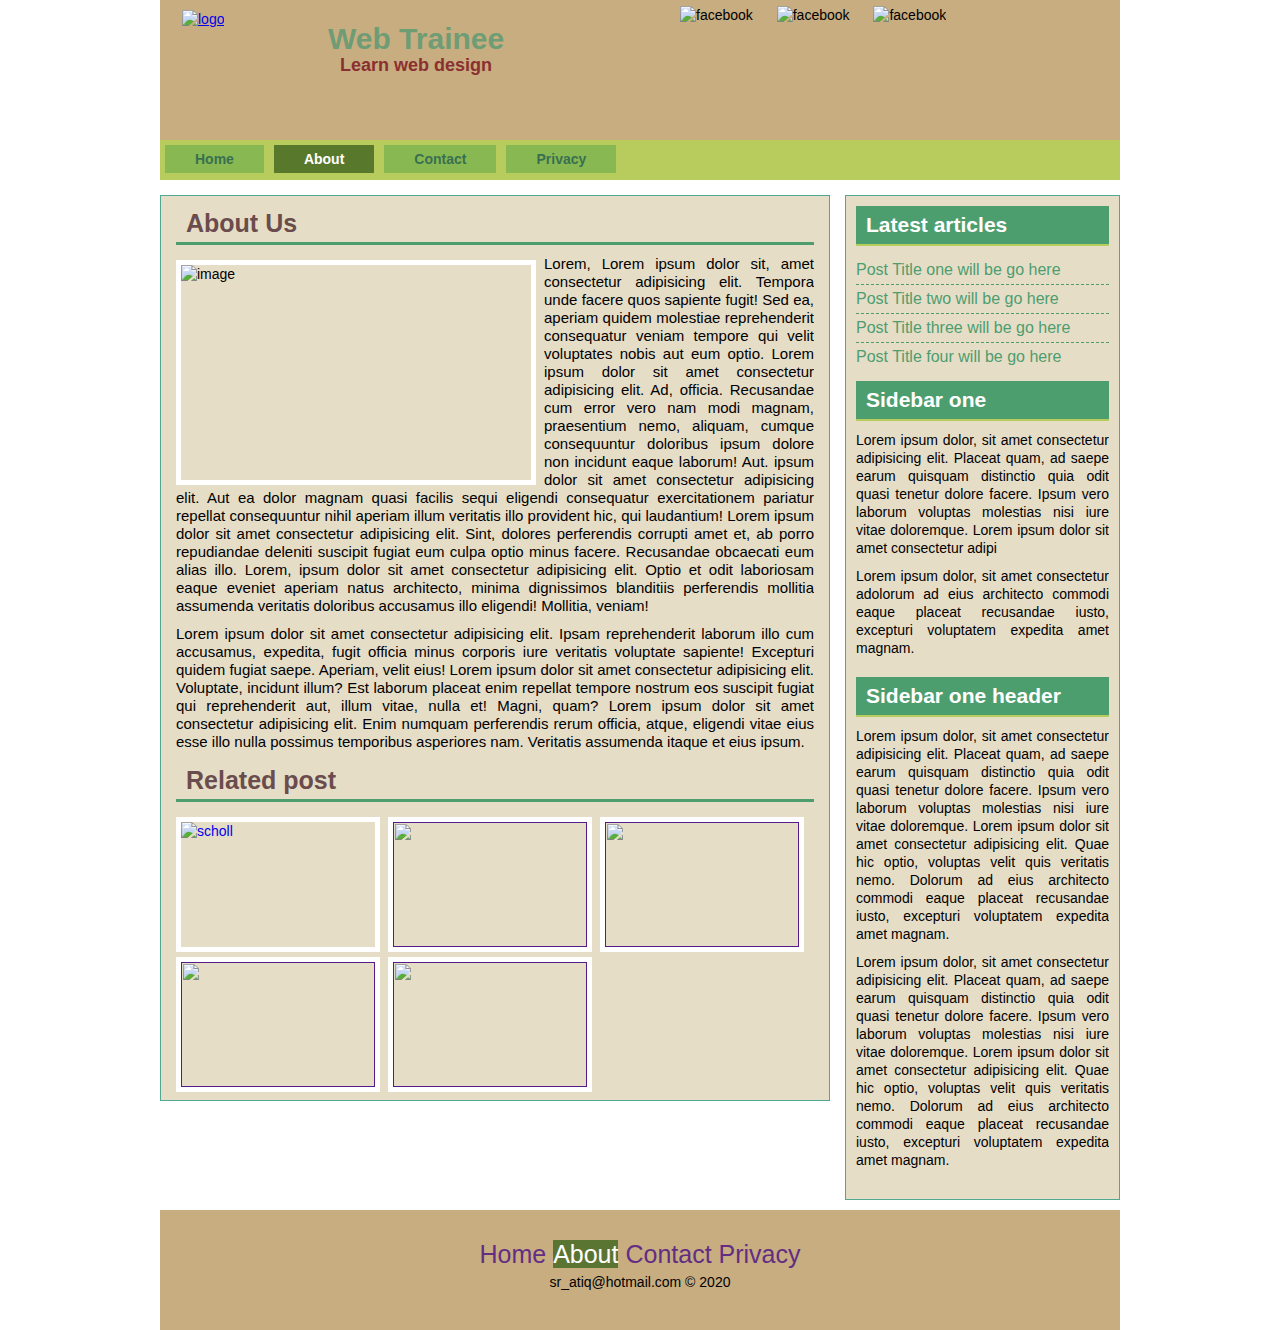
==== about.html @ 355b47a6 "related post add." ====
<!DOCTYPE html>
<html lang="en">
<head>
    <meta charset="UTF-8">
    <meta name="viewport" content="width=device-width, initial-scale=1.0">
    <title>Document</title>
    <link rel="stylesheet" href="style.css">
    <link rel="stylesheet" href="css/nivo-slider.css" type="text/css" media="screen" />
    <script src="http://ajax.googleapis.com/ajax/libs/jquery/1.4.2/jquery.min.js" type="text/javascript"></script>
    <script src="js/jquery.nivo.slider.js" type="text/javascript"></script>

</head>
<body>
    <div class="header template overflow">
        <div class="logo">
            <a href="#"><img src="images/LogoMakr_0QNEwx.png" alt="logo"></a>
        </div>
        <div class="title">
            <h2>Web Trainee</h2>
            <h5>Learn web design</h5>
        </div>
        <div class="social-media">
            <img src="images/47-473504_fb.png" alt="facebook">
            <img src="images/twitter.png" alt="facebook">
            <img src="images/linkedin.png" alt="facebook">
        </div>
    </div>

    <div class="navigation template overflow">
        <ul>
            <li><a href="index.html">Home</a></li>
            <li><a href="about.html" id="active">About</a></li>
            <li><a href="contact.html">Contact</a></li>
            <li><a href="#">Privacy</a></li>
        </ul>
    </div>

    <div class="body-content template overflow">

        <div class="main-content">
            <div class="post-content-details overflow">
                <h2>About Us</h2>
                <img src="images/maple-leaf.jpg" alt="image">
                    <p>
                    Lorem, Lorem ipsum dolor sit, amet consectetur adipisicing elit. Tempora unde facere quos sapiente fugit! Sed ea, aperiam quidem molestiae reprehenderit consequatur veniam tempore qui velit voluptates nobis aut eum optio. Lorem ipsum dolor sit amet consectetur adipisicing elit. Ad, officia. Recusandae cum error vero nam modi magnam, praesentium nemo, aliquam, cumque consequuntur doloribus ipsum dolore non incidunt eaque laborum! 
                    Aut. ipsum dolor sit amet consectetur adipisicing elit. Aut ea dolor magnam quasi facilis sequi eligendi consequatur exercitationem pariatur repellat consequuntur nihil aperiam illum veritatis illo provident hic, qui laudantium! Lorem ipsum dolor sit amet consectetur adipisicing elit. Sint, dolores perferendis corrupti amet et, ab porro repudiandae deleniti suscipit fugiat eum culpa optio minus facere. Recusandae obcaecati eum alias illo.
                    Lorem, ipsum dolor sit amet consectetur adipisicing elit. Optio et odit laboriosam eaque eveniet aperiam natus architecto, minima dignissimos blanditiis perferendis mollitia assumenda veritatis doloribus accusamus illo eligendi! Mollitia, veniam!
                    </p>
                    
                    <p>Lorem ipsum dolor sit amet consectetur adipisicing elit. Ipsam reprehenderit laborum illo cum accusamus, expedita, fugit officia minus corporis iure veritatis voluptate sapiente! Excepturi quidem fugiat saepe. Aperiam, velit eius!
                    Lorem ipsum dolor sit amet consectetur adipisicing elit. Voluptate, incidunt illum? Est laborum placeat enim repellat tempore nostrum eos suscipit fugiat qui reprehenderit aut, illum vitae, nulla et! Magni, quam?
                    Lorem ipsum dolor sit amet consectetur adipisicing elit. Enim numquam perferendis rerum officia, atque, eligendi vitae eius esse illo nulla possimus temporibus asperiores nam. Veritatis assumenda itaque et eius ipsum.
                    </p>
                <div class="related-post">
                    <h2>Related post</h2>
                    <a href="#"><img src="images/Tech.jpg" alt="scholl"></a>
                    <a href=""><img src="images/ALevel-Biology.jpg" alt=""></a>
                    <a href=""><img src="images/slideshow/02.jpg" alt=""></a>
                    <a href=""><img src="images/slideshow/02.jpg" alt=""></a>
                    <a href=""><img src="images/ALevel-Biology.jpg" alt=""></a>
                </div>
            </div>
        </div>

        <div class="side-bar">
            <div class="same-sidebar overflow">
                <h2>Latest articles</h2>
                <ul>
                    <li><a href="#">Post Title one will be go here</a></li>
                    <li><a href="#">Post Title two will be go here</a></li>
                    <li><a href="#">Post Title three will be go here</a></li>
                    <li><a href="#">Post Title four will be go here</a></li>
                </ul>
            
            </div>
            <div class="same-sidebar overflow">
                <h2>Sidebar one</h2>
                <p>Lorem ipsum dolor, sit amet consectetur adipisicing elit. Placeat quam, ad saepe earum quisquam distinctio quia odit quasi tenetur dolore facere. Ipsum vero laborum voluptas molestias nisi iure vitae doloremque. Lorem ipsum dolor sit amet consectetur adipi</p>
                <p>Lorem ipsum dolor, sit amet consectetur adolorum ad eius architecto commodi eaque placeat recusandae iusto, excepturi voluptatem expedita amet magnam.</p>
            
            </div>
            <div class="same-sidebar overflow">
                <h2>Sidebar one header</h2>
                <p>Lorem ipsum dolor, sit amet consectetur adipisicing elit. Placeat quam, ad saepe earum quisquam distinctio quia odit quasi tenetur dolore facere. Ipsum vero laborum voluptas molestias nisi iure vitae doloremque. Lorem ipsum dolor sit amet consectetur adipisicing elit. Quae hic optio, voluptas velit quis veritatis nemo. Dolorum ad eius architecto commodi eaque placeat recusandae iusto, excepturi voluptatem expedita amet magnam.</p>
                <p>Lorem ipsum dolor, sit amet consectetur adipisicing elit. Placeat quam, ad saepe earum quisquam distinctio quia odit quasi tenetur dolore facere. Ipsum vero laborum voluptas molestias nisi iure vitae doloremque. Lorem ipsum dolor sit amet consectetur adipisicing elit. Quae hic optio, voluptas velit quis veritatis nemo. Dolorum ad eius architecto commodi eaque placeat recusandae iusto, excepturi voluptatem expedita amet magnam.</p>
            
            </div>
        </div>

    </div>

    <div class="footer template overflow">
        <div class="footer-menu overflow">
            <ul>
                <li><a href="index.html">Home</a></li>
                <li><a href="about.html" id="active">About</a></li>
                <li><a href="contact.html">Contact</a></li>
                <li><a href="#">Privacy</a></li>
            </ul>
        </div>
        <p>sr_atiq@hotmail.com &copy; 2020</p>
    </div>
</body>
</html>
---- style.css ----
*{
    margin: 0;
    padding: 0;
}

body{
    font-family: arial;
    font-size: 14px;
    line-height: 18px;
    color: #000;
    background: url('./images/more-leaves.png') repeat;
}

.template{
    width: 960px;
    margin: 0 auto;
    background-color: #ddd;
}

.overflow{
    overflow: hidden;
}

input[type="text"],input[type="email"]{
    width: 300px;
    padding: 10px;
    margin-bottom: 5px;
    border: 2px solid #b8cb5d;
    border-radius: 5px;
}

.header{
    background: #ab8442ab;
    height: 140px;
}

.header h1{
    font-size: 45px;
    text-align: center;
    padding-top: 3%;
    color: #fff;
}

.logo{
    float: left;
    margin-top: 10px;
}

.logo a img{
    height: 112px;
    margin-left: 22px;
    width: 111px;
}

.title{
    margin-top: 30px;
    margin-left: 12em;
    margin-right: 30em;
}

.title h2{
    font-size: 30px;
    font-weight: bold;
    color: #5d9a73d9;
    padding-bottom: 8px;
    margin-right: 20px;
}

.title h5{
    margin-left: 12px;
    color: #8b3030;
    font-size: 18px;
    margin-right: 30px;
}

.social-media{
    width: 450px;
    margin-top: -68px;
    float: right;
    display: block;
}

.social-media img{
    padding-left: 10px;
    padding-right: 10px;
    width: 100px;
    height: 100px;
}


.navigation{
    height: 40px;
    background-color: #a7bf37cf;
}

.navigation ul{
    margin: 0;
    padding: 0;
    list-style: none;
}

.navigation ul li{
    display: block;
    float: left;
}

.navigation ul li a{
    text-decoration: none;
    background: #87b752fc;
    color: #104a50ab;
    font-weight: bold;
    display: block;
    margin: 5px;
    padding: 5px 30px;
}

.navigation li a:hover{
    background: #4a6d25de;
    color: #fff;
}

#active{
    background: #4a6d25de;
    color: #fff;
}

.navigation p{
    font-size: 20px;
    padding-left: 50px;
    color: #fff;
    padding-top: 5px;
}

.slider{
    box-shadow: 0px 0px 0px 0px #8b3030;
}

.body-content{
    background-color: #fff;
}

.main-content{
    float: left;
    width: 638px;
    margin: 15px 15px 15px 0;
    padding: 8px 15px;
    background: #e6ddc7;
    border: 1px solid #4fa992;
}


.post-content h2{
    font-size: 25px;
    padding: 10px;
    margin-bottom: 10px;
    border-bottom: 3px solid #4d9d6f;
    color: #6b4c4c;
}

.contact h2{
    font-size: 25px;
    padding: 10px;
    margin-bottom: 10px;
    border-bottom: 3px solid #4d9d6f;
    color: #6b4c4c;
}

.contact #email{
    margin-left: 35px;
}

.contact #submit{
    margin-left: 115px;
    background: #4d9d6f;
    padding: 10px;
    border: 2px solid #b8cb5d;
    border-radius: 5px;
    color: #c7ad80;
    font-size: 18px;
}

.contact #submit:hover{
    background: #fff;
    color: #00000085;
}
.contact p{
    margin-bottom: 10px;
    font-size: 15px;
    text-align: justify;
}

.post-content-details p{
    margin-bottom: 10px;
    font-size: 15px;
    text-align: justify;
}

.post-content-details h2{
    font-size: 25px;
    padding: 10px;
    margin-bottom: 10px;
    border-bottom: 3px solid #4d9d6f;
    color: #6b4c4c;
}

.post-content img{
    border: 5px solid #fff;
    float: left;
    margin-top: 5px;
    margin-right: 10px;
    width: 200px;
    height: 110px;
}

.post-content-details img{
    border: 5px solid #fff;
    float: left;
    margin-top: 5px;
    margin-right: 8px;
    width: 350px;
    height: 215px;
}

.related-post img{
    border: 5px solid #fff;
    float: left;
    margin-top: 5px;
    margin-right: 8px;
    width: 194px;
    height: 125px;
}

.related-post img:hover{
    opacity: 0.7;
}

.post-content p{
    font-size: 16px !important;
    line-height: 20px;
    text-align: justify;
}

.read-more{
    float: right;
}

.read-more a{
    background: #fff;
    font-size: 16px;
    border: 1px solid #9b999a;
    border-radius: 3px;
    color: #333;
    display: block;
    padding: 4px 8px;
    text-decoration: none;
}

.read-more a:hover{
    color: #0A4898;
}

.side-bar{
    float: right;
    width: 253px;
    margin-top: 15px;
    background-color: #e6ddc7;
    padding: 10px;
    margin-bottom: 10px;
    border: 1px solid #4fa992;
}

.same-sidebar{
    margin-bottom: 10px;
}

.same-sidebar ul{
    margin: 0;
    padding: 0;
    list-style: none;
}

.same-sidebar ul li{
    font-size: 16px;
    padding: 5px 8px 5px 0;
    border-bottom: 1px dashed #4d9d6f;
    padding-left: 0px;
}

.same-sidebar ul li:last-child{
    border-bottom: 0px dashed #4d9d6f;
}

.same-sidebar ul li a{
    text-decoration: none;
    color: #4d9d6f;
}

.same-sidebar ul li a:hover{
    color: #9b999a;
}

.same-sidebar h2{
    background: #409867eb;
    padding: 10px;
    color: #fff;
    margin-bottom: 10px;
    border-bottom: 2px solid #b8cb5d;
}

.same-sidebar h3{
    color: #444;
    padding: 5px 0px 5px 30px;
    border-bottom: 1px dashed #86ce33;
    margin-bottom: 5px;
}

.same-sidebar img{
    height: 50px;
    width: 60px;
    margin-top: 5px;
    float: left;
    margin-right: 5px;
    border: 1px solid #fff;
    border-radius: 10px;
}

.same-sidebar p{
    margin-top: 10px;
    margin-bottom: 10px;
    text-align: justify;
}

.footer{
    height: 120px;
    background: #ab8442ab;
}

.footer p{
    text-align: center;
}

.footer-menu{
    margin-top: 25px;
    font-size: 25px;
    text-align: center;
}

.footer-menu ul{
    margin: 10px;
    padding: 0;
    list-style: none;
    text-align: center;
}

.footer-menu ul li{
    display: inline-block;
}

.footer-menu ul li a{
    text-decoration: none;
    color: rgb(99, 45, 131);
}
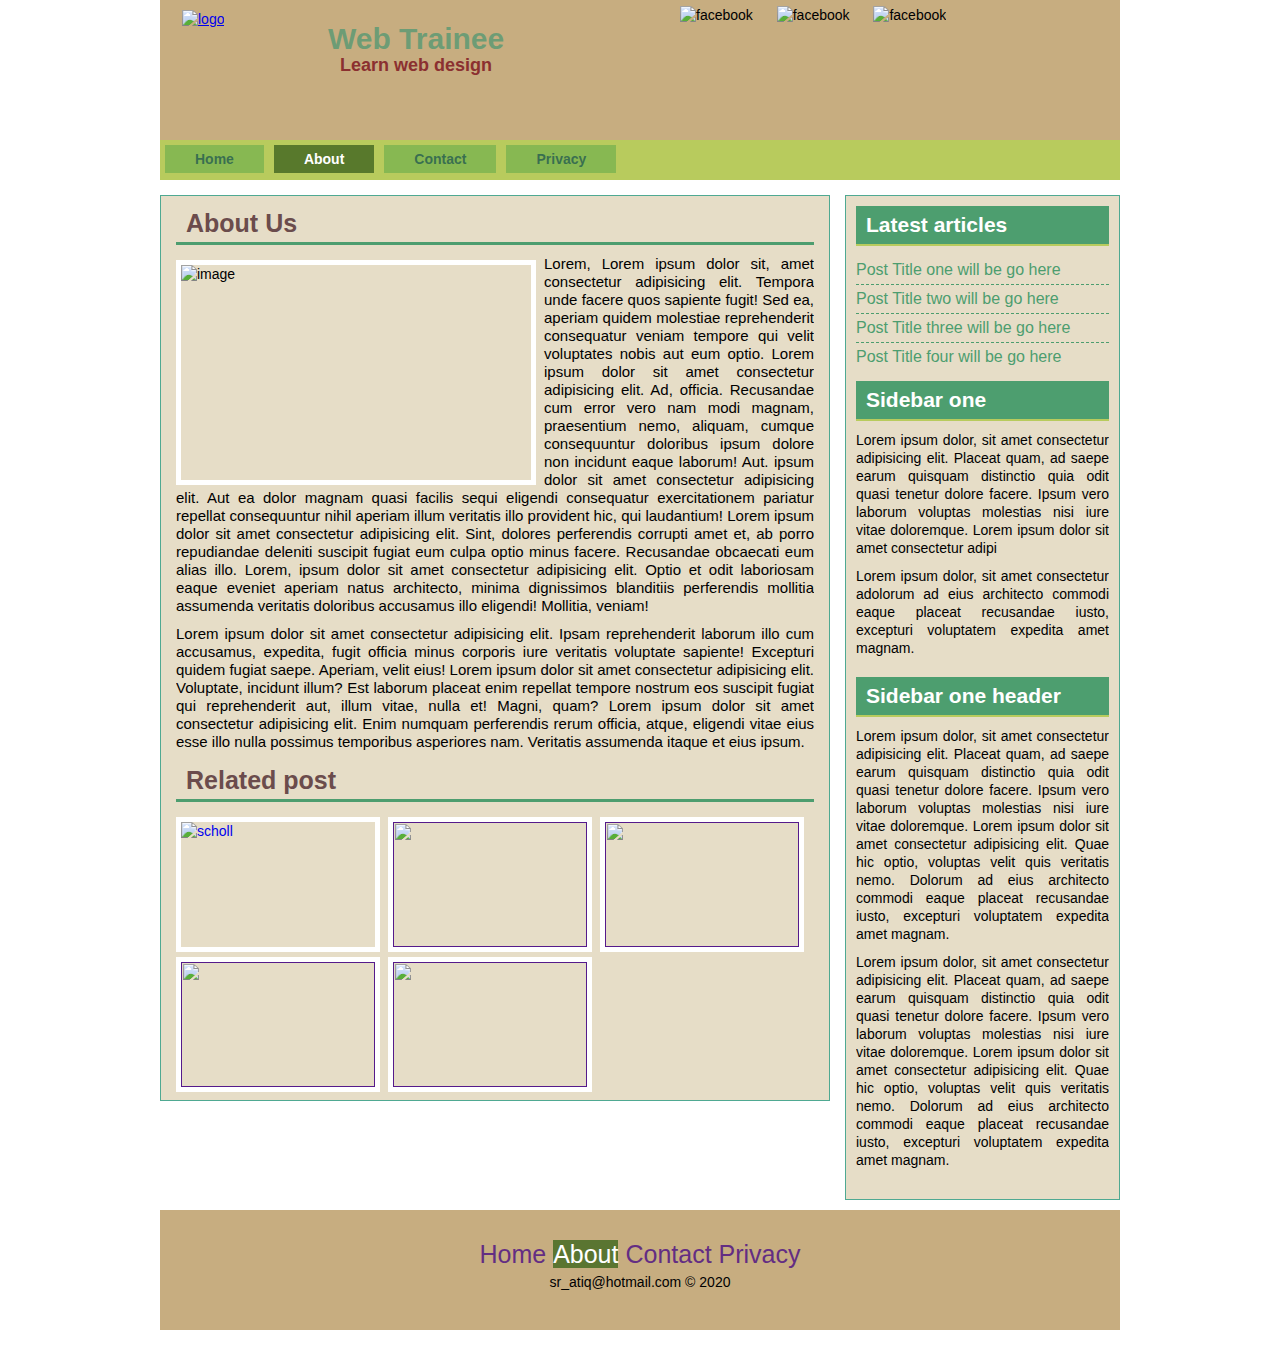
==== commit d977d752: "icon added in all pages." ====
--- a/about.html
+++ b/about.html
@@ -100,5 +100,13 @@
         </div>
         <p>sr_atiq@hotmail.com &copy; 2020</p>
     </div>
+
+    <div class="fixed-social-media overflow">
+        <a href="#"><img src="images/facebook.png" alt=""></a>
+        <a href="#"><img src="images/linkedin-profile.png" alt=""></a>
+        <a href="#"><img src="images/gplus.png" alt=""></a>
+        <a href="#"><img src="images/twitt_profile.png" alt=""></a>
+
+    </div>
 </body>
 </html>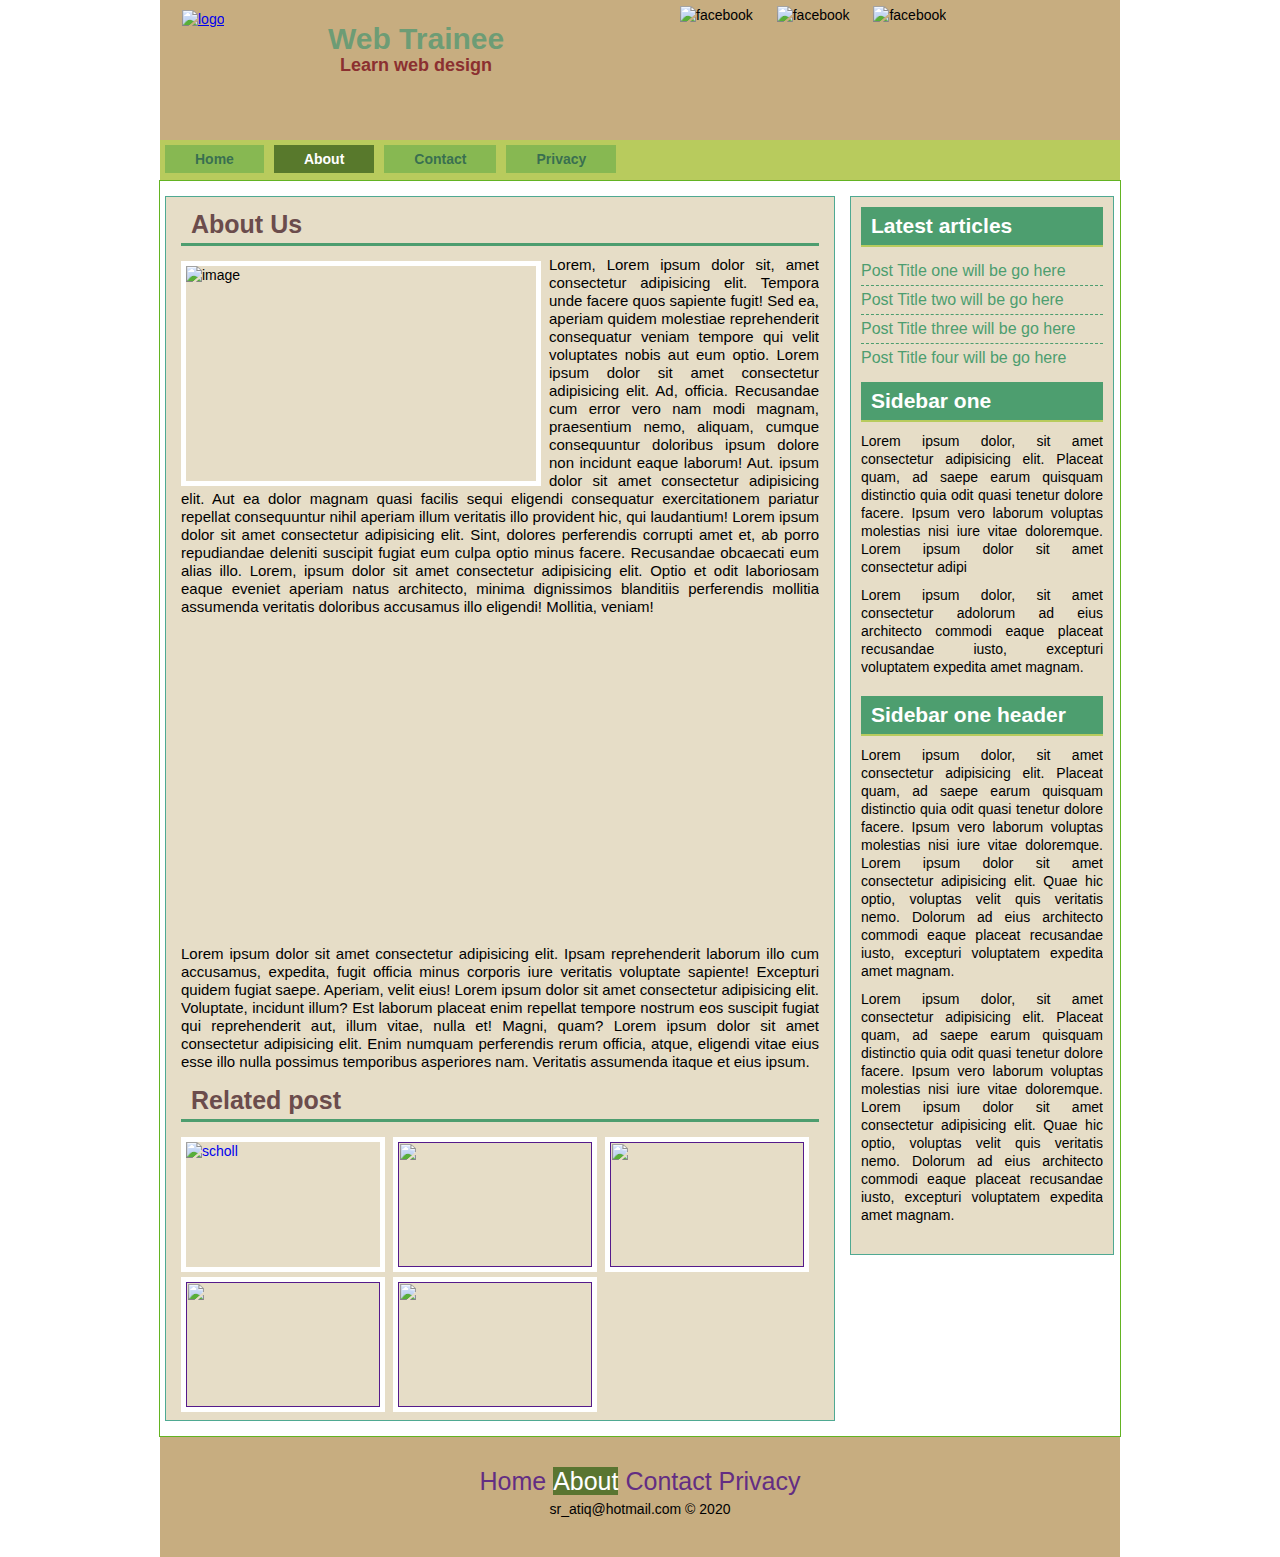
==== commit 68e27138: "maincontaint boarder add" ====
--- a/about.html
+++ b/about.html
@@ -46,7 +46,7 @@
                     Aut. ipsum dolor sit amet consectetur adipisicing elit. Aut ea dolor magnam quasi facilis sequi eligendi consequatur exercitationem pariatur repellat consequuntur nihil aperiam illum veritatis illo provident hic, qui laudantium! Lorem ipsum dolor sit amet consectetur adipisicing elit. Sint, dolores perferendis corrupti amet et, ab porro repudiandae deleniti suscipit fugiat eum culpa optio minus facere. Recusandae obcaecati eum alias illo.
                     Lorem, ipsum dolor sit amet consectetur adipisicing elit. Optio et odit laboriosam eaque eveniet aperiam natus architecto, minima dignissimos blanditiis perferendis mollitia assumenda veritatis doloribus accusamus illo eligendi! Mollitia, veniam!
                     </p>
-                    
+                    <iframe width="100%" height="315" src="https://www.youtube.com/embed/wXJyt2dcRgY" frameborder="0" allow="accelerometer; autoplay; encrypted-media; gyroscope; picture-in-picture" allowfullscreen></iframe>
                     <p>Lorem ipsum dolor sit amet consectetur adipisicing elit. Ipsam reprehenderit laborum illo cum accusamus, expedita, fugit officia minus corporis iure veritatis voluptate sapiente! Excepturi quidem fugiat saepe. Aperiam, velit eius!
                     Lorem ipsum dolor sit amet consectetur adipisicing elit. Voluptate, incidunt illum? Est laborum placeat enim repellat tempore nostrum eos suscipit fugiat qui reprehenderit aut, illum vitae, nulla et! Magni, quam?
                     Lorem ipsum dolor sit amet consectetur adipisicing elit. Enim numquam perferendis rerum officia, atque, eligendi vitae eius esse illo nulla possimus temporibus asperiores nam. Veritatis assumenda itaque et eius ipsum.
@@ -108,5 +108,59 @@
         <a href="#"><img src="images/twitt_profile.png" alt=""></a>
 
     </div>
+
+    <script src="https://ajax.googleapis.com/ajax/libs/jquery/3.3.1/jquery.min.js"></script>
+    <script type="text/javascript">
+        var scrolltotop={setting:{startline:100,scrollto:0,scrollduration:1e3,fadeduration:[500,100]},
+        controlHTML:'<img src="images/arrow52.png" />',
+        controlattrs:{offsetx:5,offsety:5},
+        anchorkeyword:"#top",
+        state:{isvisible:!1,
+        shouldvisible:!1},
+        scrollup:
+            function()
+            {
+                this.cssfixedsupport||this.$control.css({opacity:0});
+                var t=isNaN(this.setting.scrollto)?this.setting.scrollto:parseInt(this.setting.scrollto);
+                t="string"==typeof t&&1==jQuery("#"+t).length?jQuery("#"+t).offset().top:0,this.$body.animate({scrollTop:t},this.setting.scrollduration)
+            },
+                
+        keepfixed:
+            function()
+            {
+                var t=jQuery(window),o=t.scrollLeft()+t.width()-this.$control.width()-this.controlattrs.offsetx,s=t.scrollTop()+t.height()-this.$control.height()-this.controlattrs.offsety;
+                this.$control.css({left:o+"px",top:s+"px"})
+            },
+        togglecontrol:
+            function()
+            {
+                var t=jQuery(window).scrollTop();this.cssfixedsupport||this.keepfixed(),
+                this.state.shouldvisible=t>=this.setting.startline?!0:!1,
+                this.state.shouldvisible&&!this.state.isvisible?(this.$control.stop().animate({opacity:1},
+                this.setting.fadeduration[0]),
+                this.state.isvisible=!0):0==this.state.shouldvisible&&this.state.isvisible&&(this.$control.stop().animate({opacity:0},
+                this.setting.fadeduration[1]),
+                this.state.isvisible=!1)
+            },
+        init:
+        function()
+        {
+            jQuery(document).ready(function(t)
+            {
+                var o=scrolltotop,
+                s=document.all;
+                o.cssfixedsupport=!s||s&&"CSS1Compat"==document.compatMode&&window.XMLHttpRequest,
+                o.$body=t(window.opera?"CSS1Compat"==document.compatMode?"html":"body":"html,body"),
+                o.$control=t('<div id="topcontrol">'+o.controlHTML+"</div>").css({position:o.cssfixedsupport?"fixed":"absolute",
+                bottom:o.controlattrs.offsety,
+                right:o.controlattrs.offsetx,opacity:0,
+                cursor:"pointer"}).attr({title:"Scroll to Top"}).click(function(){return o.scrollup(),!1}).appendTo("body"),document.all&&!window.XMLHttpRequest&&""!=o.$control.text()&&o.$control.css({width:o.$control.width()}),
+                o.togglecontrol(),t('a[href="'+o.anchorkeyword+'"]').click(function(){return o.scrollup(),!1}),
+                t(window).bind("scroll resize",function(t){o.togglecontrol()})
+            })
+        }
+        };
+        scrolltotop.init();
+    </script>
 </body>
 </html>--- a/style.css
+++ b/style.css
@@ -9,6 +9,7 @@
     line-height: 18px;
     color: #000;
     background: url('./images/more-leaves.png') repeat;
+    position: relative;
 }
 
 .template{
@@ -137,6 +138,7 @@
 
 .body-content{
     background-color: #fff;
+    border: 1px solid #63b322;
 }
 
 .main-content{
@@ -146,6 +148,7 @@
     padding: 8px 15px;
     background: #e6ddc7;
     border: 1px solid #4fa992;
+    margin-left: 5px;
 }
 
 
@@ -261,12 +264,13 @@
 
 .side-bar{
     float: right;
-    width: 253px;
+    width: 242px;
     margin-top: 15px;
     background-color: #e6ddc7;
     padding: 10px;
     margin-bottom: 10px;
     border: 1px solid #4fa992;
+    margin-right: 6px;
 }
 
 .same-sidebar{
@@ -359,4 +363,15 @@
 .footer-menu ul li a{
     text-decoration: none;
     color: rgb(99, 45, 131);
+}
+
+.fixed-social-media{
+    position: fixed;
+    left: 0;
+    top: 200px;
+    width: 60px;
+}
+
+.fixed-social-media img{
+    width: 50px;
 }